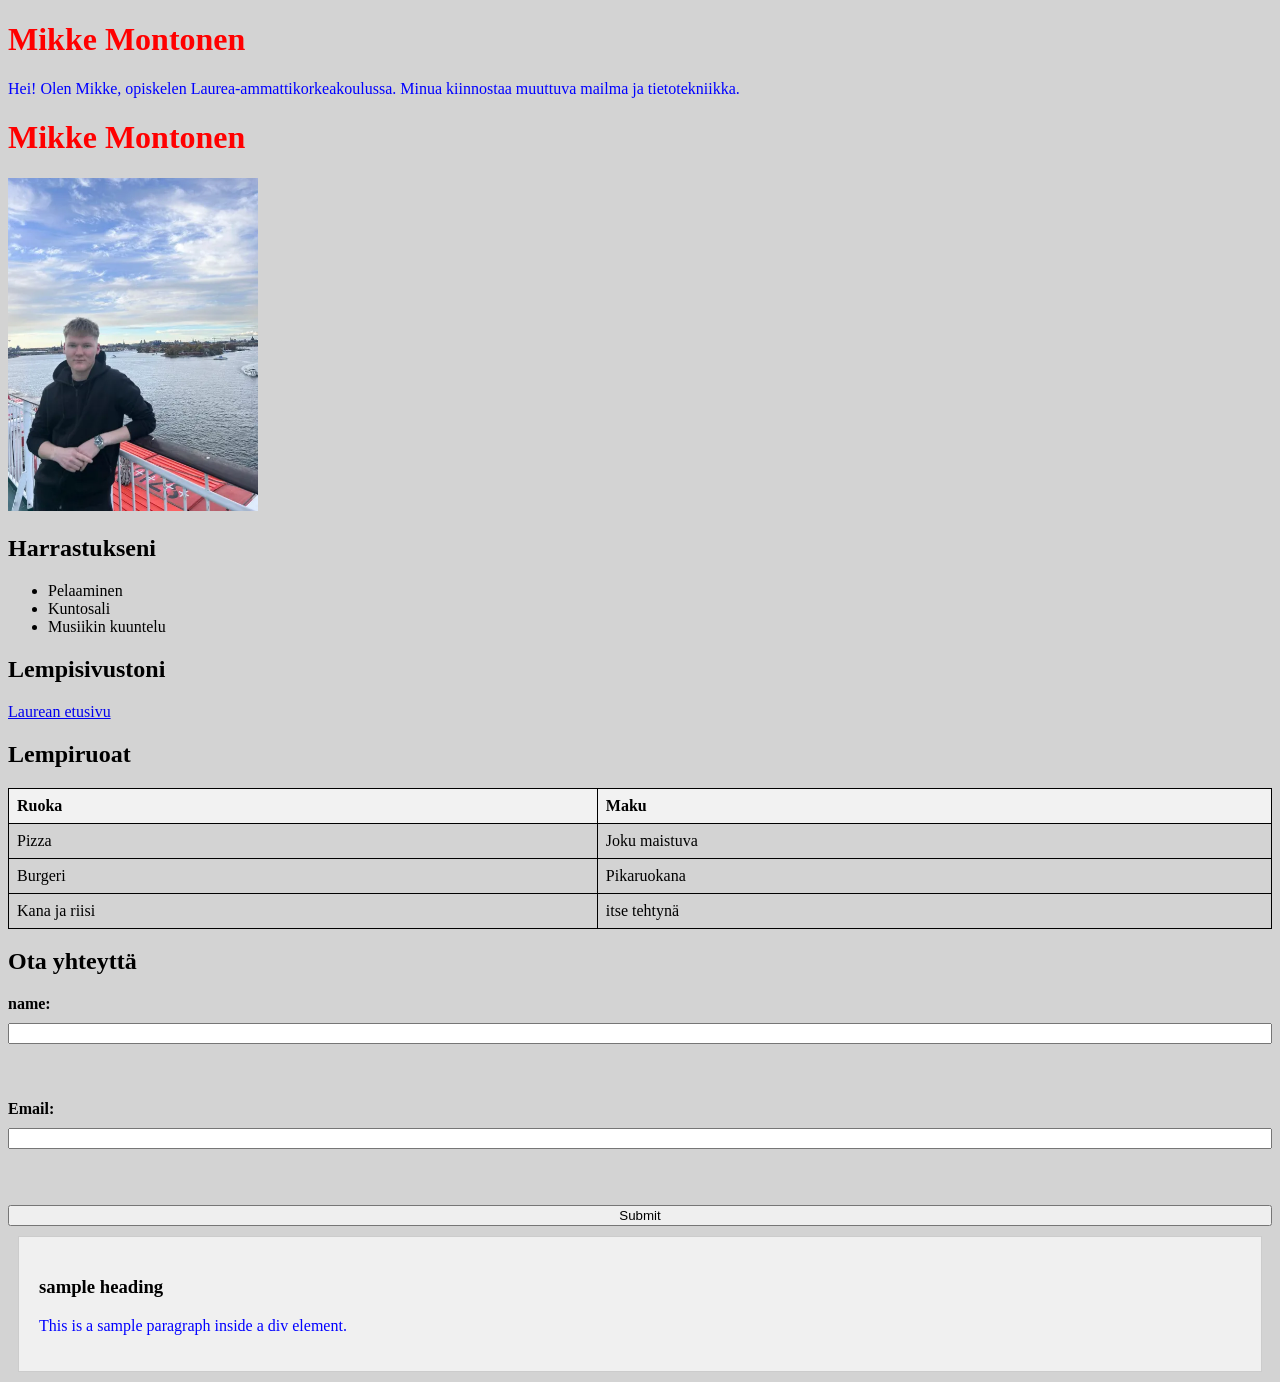
==== WS_02/index.html @ b6fbc516 "WS02 tehtävät" ====
<!DOCTYPE html>
<html lang="en">
<head>
    <meta charset="UTF-8">
    <title>My first html page</title>
    <style>
        h1 {
            color: red;
        }
    </style>
    <link rel="stylesheet" type="text/css" href="style.css">
</head>
<body>

    <h1>Mikke Montonen</h1>
    <p>
        Hei! Olen Mikke, opiskelen Laurea-ammattikorkeakoulussa.
        Minua kiinnostaa muuttuva mailma ja tietotekniikka.
    </p>
    <h1 style="color: red;">Mikke Montonen</h1>

    <img src="kuva.png" alt="Kuva minusta ruotsin laivalla" width="250">
    <h2>Harrastukseni</h2>
    <ul>
        <li>Pelaaminen</li>
        <li>Kuntosali</li>
        <li>Musiikin kuuntelu</li>
    </ul>

    <h2>Lempisivustoni</h2>
    <p><a href="https://www.laurea.fi">Laurean etusivu</a></p>

    <h2>Lempiruoat</h2>
    <table>
        <tr>
            <th>Ruoka</th>
            <th>Maku</th>
        </tr>
        <tr>
            <td>Pizza</td>
            <td>Joku maistuva</td>
        </tr>
        <tr>
            <td>Burgeri</td>
            <td>Pikaruokana</td>
        </tr>
        <tr>
            <td>Kana ja riisi</td>
            <td>itse tehtynä</td>
        </tr>
    </table>

    <h2>Ota yhteyttä</h2>
    <form>
        <label for="name">name:</label>
        <input type="text" id="name" name="name"><br><br>
        <label for="email">Email:</label>
        <input type="email" id="email" name="email"><br><br>
        <input type="submit" value="Submit">
    </form>

<div class="content-box">
    <h3>sample heading</h3>
    <p>This is a sample paragraph inside a div element.</p>
    
</div>
</body>
</html>
---- WS_02/style.css ----
p {
    color: blue
}
body {
    background-color: lightgray;
}
h1 {
    font-size: 2em;
}
.content-box {
    padding: 20px;
margin: 10px;
background-color: #f0f0f0;
border: 1px solid #ccc;
}
table { 
    width: 100%;
    border-collapse: collapse;
}
th, td {
    border: 1px solid black;
    padding: 8px;
    text-align: left;
}
th { background-color: #f2f2f2;
}
form {
    display: flex;
    flex-direction: column;
    gap: 10px;
}
label {
    font-weight: bold;
}
input [type="submit"] {
    background-color: #4CAF50;
    color: white;
    padding: 10px;
    border: none;
    border-radius: 4px;
    cursor: pointer;
}
input [type="submit"]:hover {
    background-color: #45a049;
}
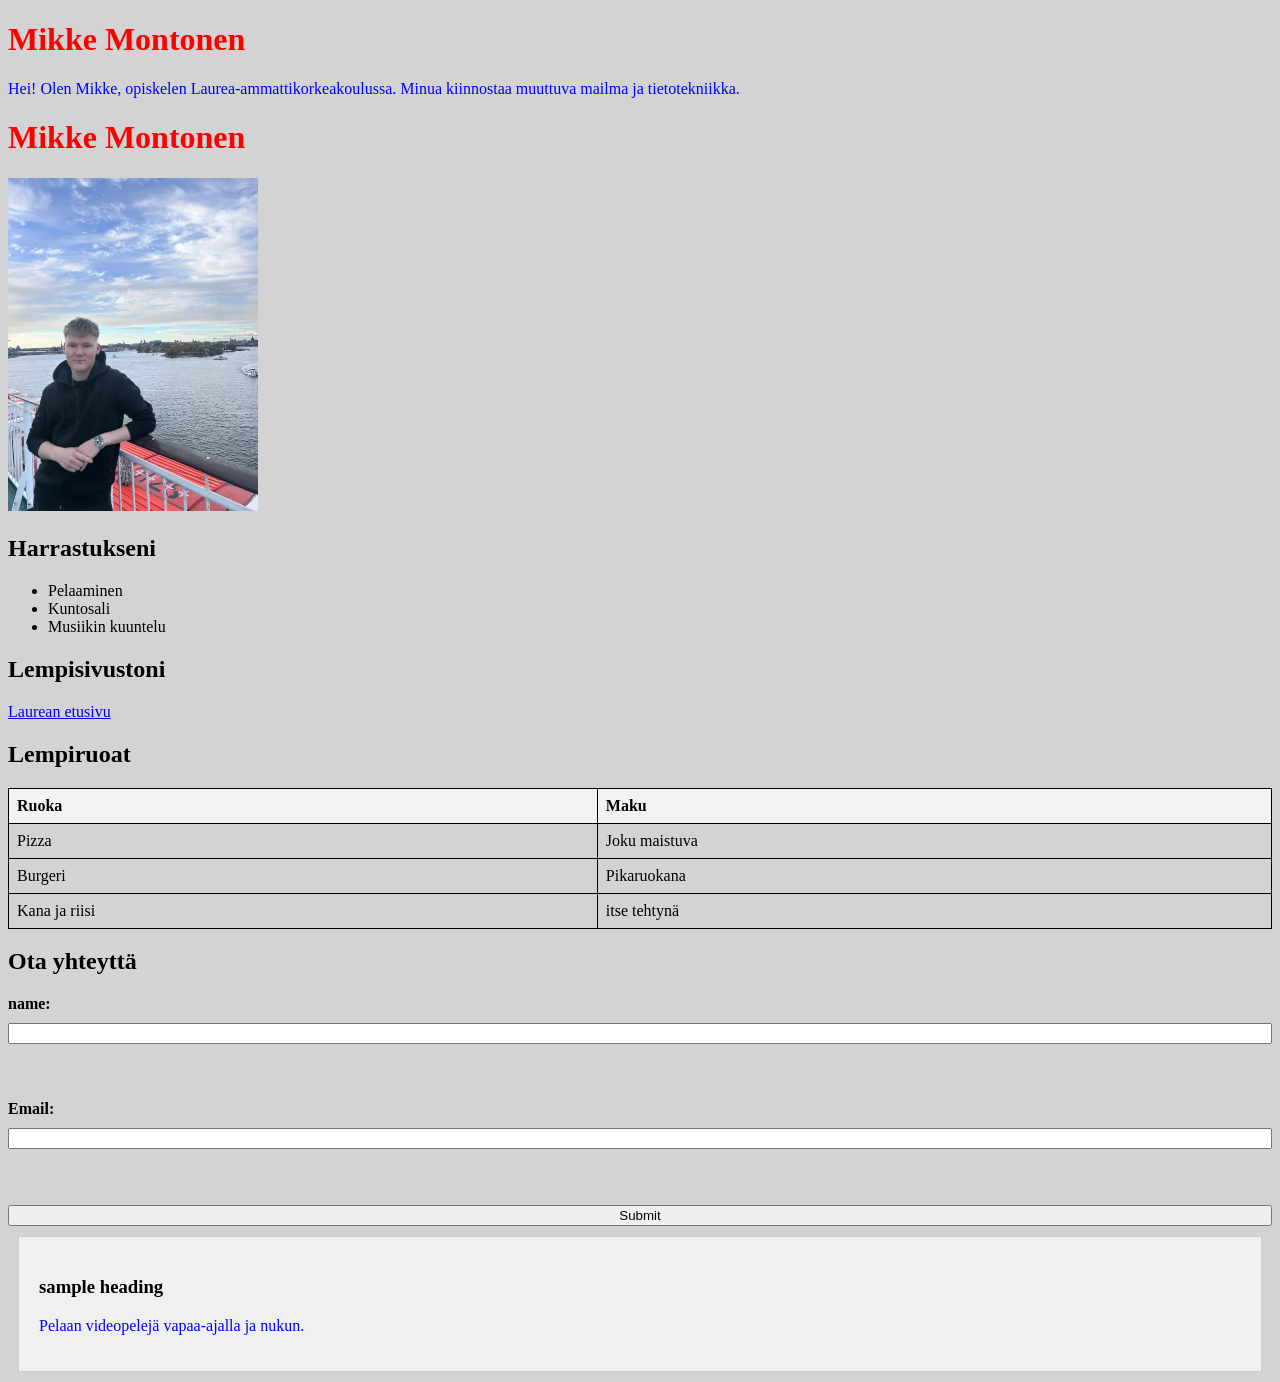
==== commit dffe7e30: "ws02" ====
--- a/WS_02/index.html
+++ b/WS_02/index.html
@@ -61,7 +61,7 @@
 
 <div class="content-box">
     <h3>sample heading</h3>
-    <p>This is a sample paragraph inside a div element.</p>
+    <p>Pelaan videopelejä vapaa-ajalla ja nukun.</p>
     
 </div>
 </body>
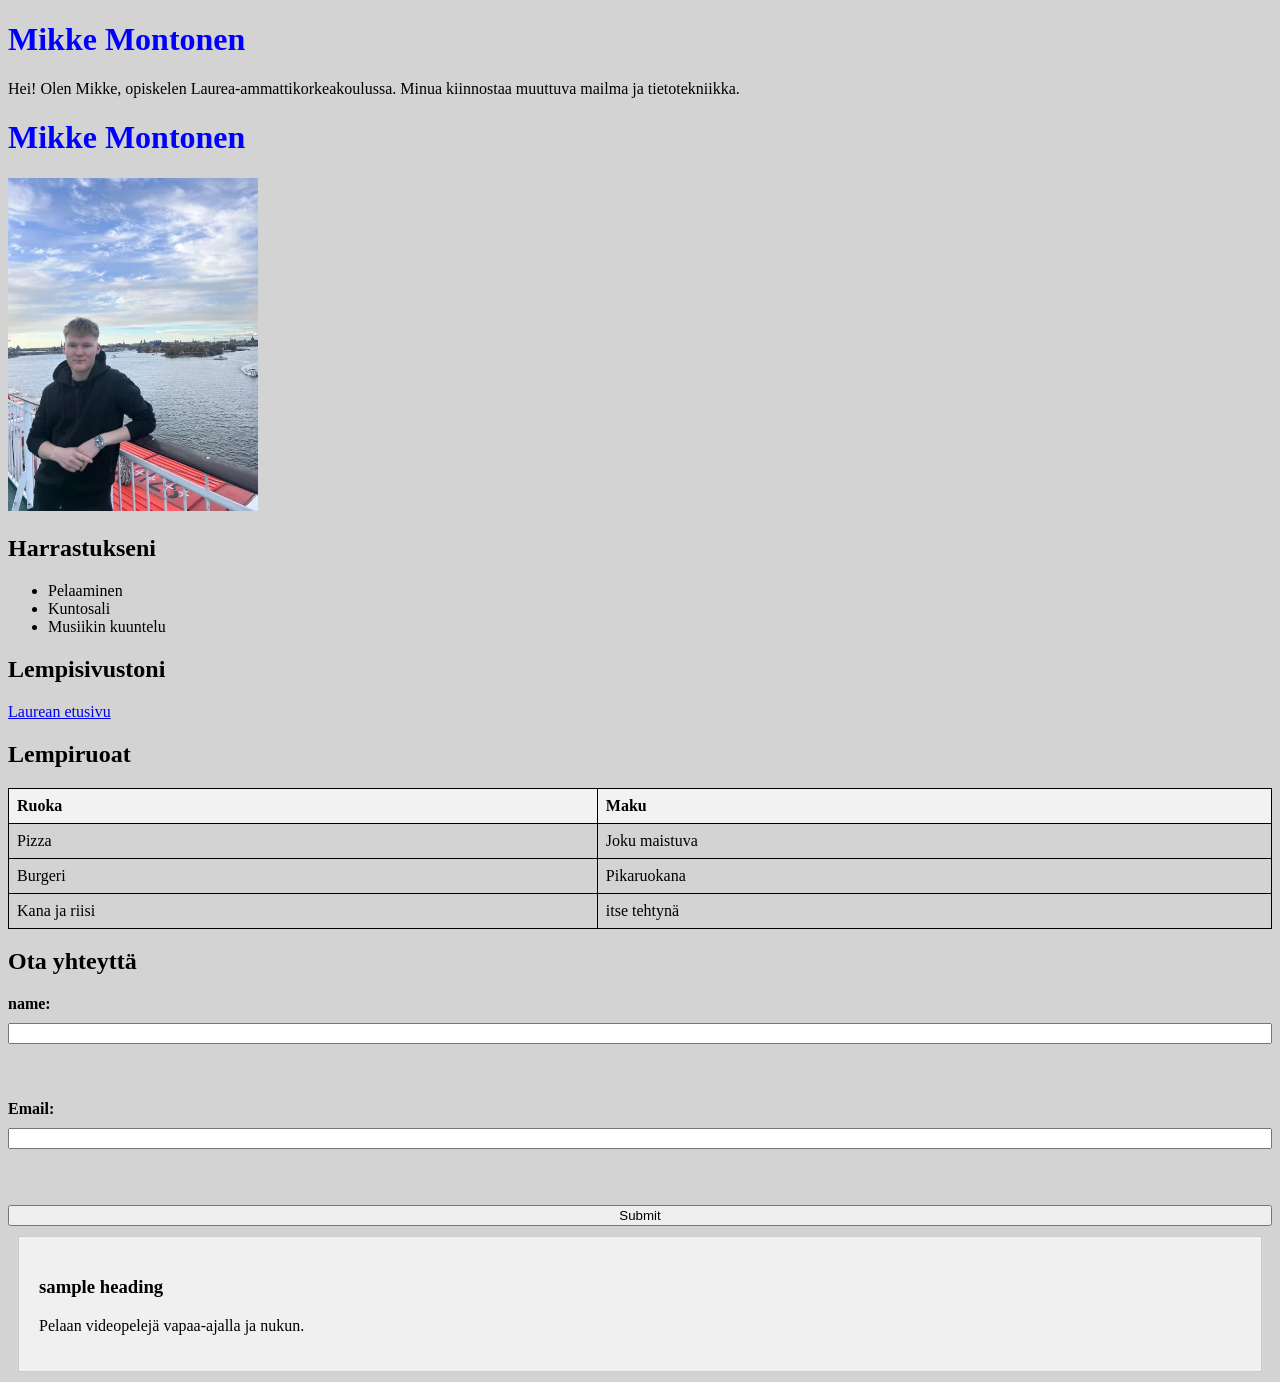
==== commit da8bb6d7: "värejä muutettu" ====
--- a/WS_02/index.html
+++ b/WS_02/index.html
@@ -5,7 +5,7 @@
     <title>My first html page</title>
     <style>
         h1 {
-            color: red;
+            color: blue;
         }
     </style>
     <link rel="stylesheet" type="text/css" href="style.css">
@@ -17,7 +17,7 @@
         Hei! Olen Mikke, opiskelen Laurea-ammattikorkeakoulussa.
         Minua kiinnostaa muuttuva mailma ja tietotekniikka.
     </p>
-    <h1 style="color: red;">Mikke Montonen</h1>
+    <h1 style="color: blue;">Mikke Montonen</h1>
 
     <img src="kuva.png" alt="Kuva minusta ruotsin laivalla" width="250">
     <h2>Harrastukseni</h2>
--- a/WS_02/style.css
+++ b/WS_02/style.css
@@ -1,5 +1,5 @@
 p {
-    color: blue
+    color: black
 }
 body {
     background-color: lightgray;
